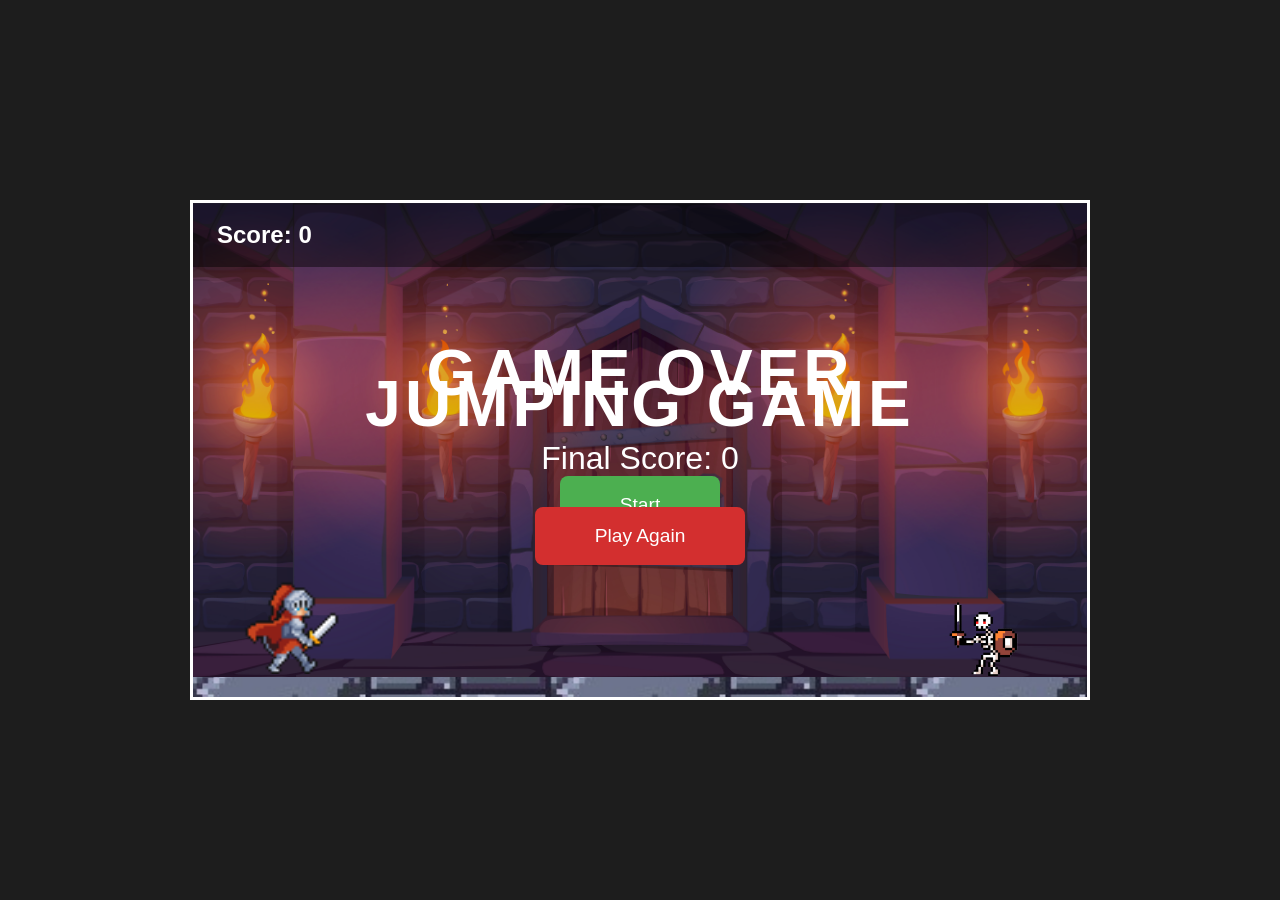
==== index.html @ 6ca42f58 "the 3 screens in index html and only 1 css file" ====
<!doctype html>
<html lang="en">
  <head>
    <meta charset="UTF-8" />
    <meta name="viewport" content="width=device-width, initial-scale=1.0" />
    <title>Jumping Game</title>
    <link rel="stylesheet" href="styles/styles.css" />
    <script src="js/character.js" defer></script>
    <script src="js/obstacle.js" defer></script>
    <script src="js/game.js" defer></script>
  </head>

  <body>
    <main id="game-container">
      <img
        class="background-image"
        src="assets/images/medievalbackground.jpg"
        alt="Medieval background"
      />

      <section id="landing-screen" class="screen">
        <h1>Jumping Game</h1>

        <button id="start-btn">Start</button>
      </section>

      <section id="game-screen" class="screen hidden">
        <header id="game-header">
          <h2>
            Score:
            <span id="score">0</span>
          </h2>
        </header>

        <div id="game-area">
          <div id="character">
            <img src="assets/images/knight.png" alt="Knight" />
          </div>

          <div id="obstacle-container">
            <!-- inserts elements with class="obstacle" here with js -->
            <div class="obstacle">
              <img src="assets/images/skeleton.png" alt="Skeleton" />
            </div>
          </div>

          <div id="ground">
            <img src="assets/images/brick-ground.jpg" alt="Ground" />
          </div>
        </div>
      </section>

      <section id="gameover-screen" class="screen hidden">
        <h1>Game Over</h1>
        <p>
          Final Score:
          <span id="final-score">0</span>
        </p>
        <button id="restart-btn">Play Again</button>
      </section>
    </main>
  </body>
</html>
---- styles/styles.css ----
:root {
  --game-width: 900px;
  --game-height: 500px;
  --ground-height: 20px;
  --character-size: 100px;
  --obstacle-size: 78px;
  --background-color: #1d1d1d;
  --text-color: white;
  --green-button: #4caf50;
  --red-button: #d32f2f;
}

* {
  margin: 0;
  padding: 0;
  box-sizing: border-box;
}

body {
  display: flex;
  justify-content: center;
  align-items: center;
  min-height: 100vh;
  background: var(--background-color);
  font-family: Arial, Helvetica, sans-serif;
}

#game-container {
  position: relative;
  width: var(--game-width);
  height: var(--game-height);
  overflow: hidden;
  border: 3px solid white;
}

.background-image {
  position: absolute;
  inset: 0;
  width: 100%;
  height: 100%;
  object-fit: cover;
  opacity: 0.85;
  z-index: -1;
}

.screen {
  position: absolute;
  inset: 0;
}

.hidden {
  display: none;
}

#landing-screen {
  display: flex;
  flex-direction: column;
  justify-content: center;
  align-items: center;
  gap: 35px;
}

#game-screen {
  display: flex;
  flex-direction: column;
}

#game-header {
  display: flex;
  align-items: center;
  padding: 18px 24px;
  color: var(--text-color);
  background: rgba(0, 0, 0, 0.45);
  z-index: 4;
}

#game-area {
  position: relative;
  flex: 1;
  overflow: hidden;
}

#character {
  position: absolute;
  left: 50px;
  bottom: 18px;
  width: var(--character-size);
  height: var(--character-size);
  z-index: 3;
}

#character img {
  width: 100%;
  height: 100%;
  object-fit: contain;
  user-select: none;
  pointer-events: none;
}

#obstacle-container {
  position: absolute;
  inset: 0;
  pointer-events: none;
}

/* Every obstacle created by JavaScript must use this class */
.obstacle {
  position: absolute;
  right: 60px;
  bottom: 20px;
  width: var(--obstacle-size);
  height: var(--obstacle-size);
  z-index: 3;
}

.obstacle img {
  width: 100%;
  height: 100%;
  object-fit: contain;
  user-select: none;
  pointer-events: none;
}

#ground {
  position: absolute;
  left: 0;
  bottom: 0;
  width: 100%;
  height: var(--ground-height);
  z-index: 2;
}

#ground img {
  width: 100%;
  height: 100%;
  object-fit: cover;
}

#gameover-screen {
  display: flex;
  flex-direction: column;
  justify-content: center;
  align-items: center;
  gap: 30px;
}

h1 {
  color: var(--text-color);
  font-size: 4rem;
  text-transform: uppercase;
  letter-spacing: 4px;
  text-align: center;
}

p {
  color: var(--text-color);
  font-size: 2rem;
}

button {
  padding: 18px 60px;
  border: none;
  border-radius: 8px;
  font-size: 1.2rem;
  color: white;
  cursor: pointer;
  transition: 0.25s;
}

button:hover {
  transform: scale(1.05);
}

#start-btn {
  background: var(--green-button);
}

#restart-btn {
  background: var(--red-button);
}
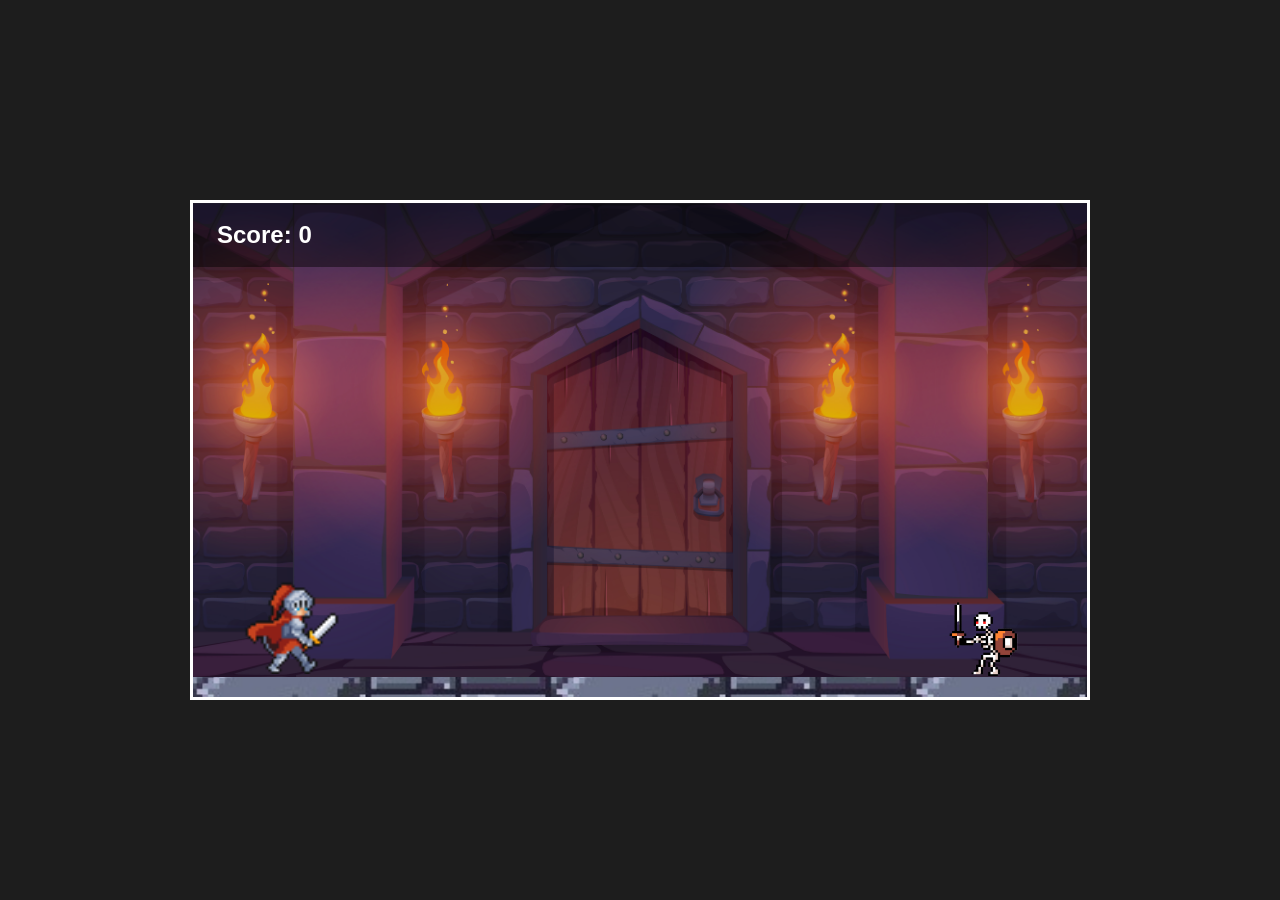
==== commit 96625fdb: "hidden class fixed" ====
--- a/index.html
+++ b/index.html
@@ -18,13 +18,13 @@
         alt="Medieval background"
       />
 
-      <section id="landing-screen" class="screen">
+      <section id="landing-screen" class="screen hidden">
         <h1>Jumping Game</h1>
 
         <button id="start-btn">Start</button>
       </section>
 
-      <section id="game-screen" class="screen hidden">
+      <section id="game-screen" class="screen">
         <header id="game-header">
           <h2>
             Score:
--- a/styles/styles.css
+++ b/styles/styles.css
@@ -49,7 +49,7 @@
 }
 
 .hidden {
-  display: none;
+  display: none !important;
 }
 
 #landing-screen {
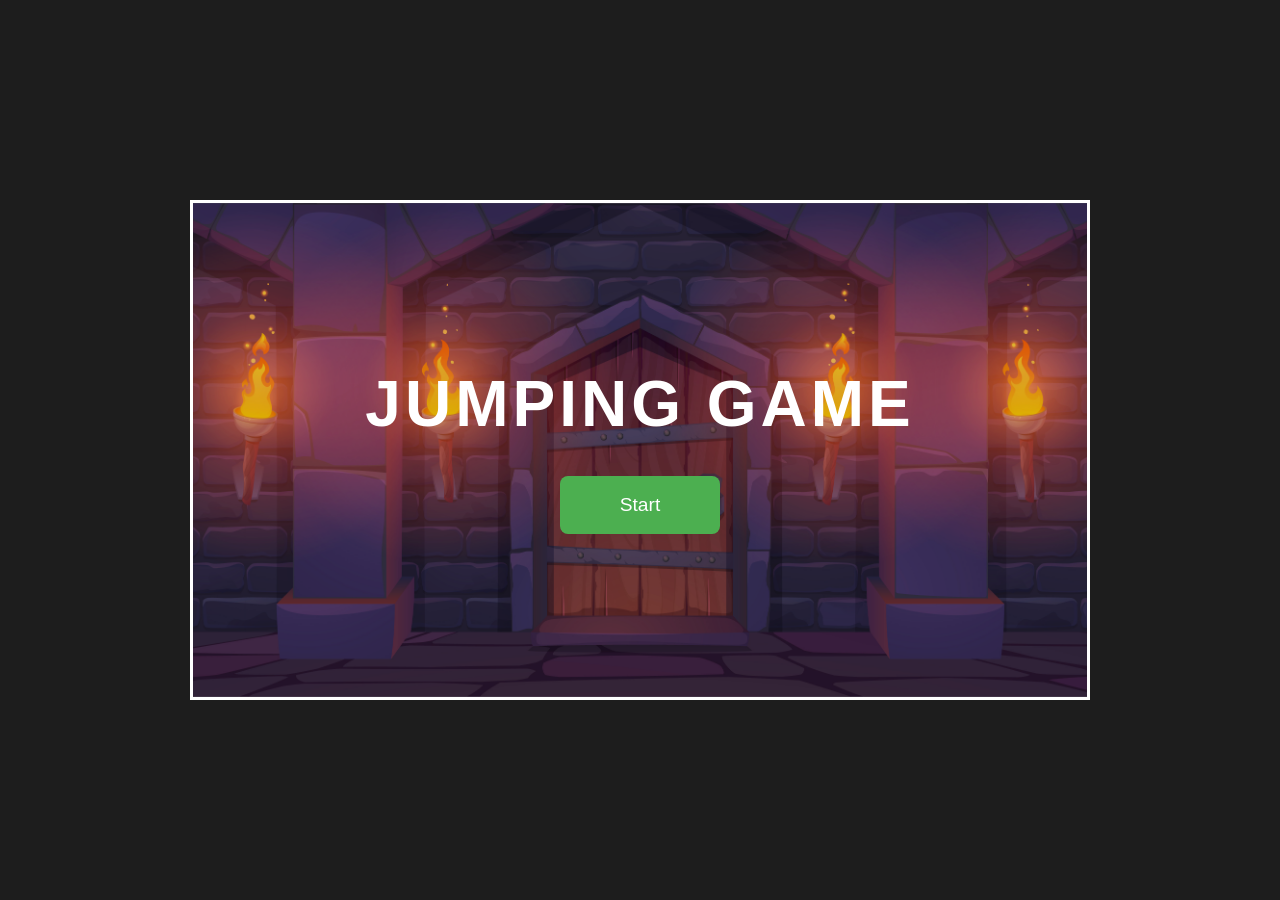
==== commit 97d37053: "Updated code structure" ====
--- a/index.html
+++ b/index.html
@@ -1,30 +1,30 @@
 <!doctype html>
 <html lang="en">
   <head>
-    <meta charset="UTF-8" />
-    <meta name="viewport" content="width=device-width, initial-scale=1.0" />
+    <meta charset="UTF-8">
+    <meta name="viewport" content="width=device-width, initial-scale=1.0">
     <title>Jumping Game</title>
-    <link rel="stylesheet" href="styles/styles.css" />
-    <script src="js/character.js" defer></script>
-    <script src="js/obstacle.js" defer></script>
-    <script src="js/game.js" defer></script>
+    <link rel="stylesheet" href="styles/styles.css">
+    <script src="./js/character.js" defer></script>
+    <script src="./js/obstacle.js" defer></script>
+    <script src="./js/game.js" defer></script>
   </head>
 
   <body>
     <main id="game-container">
       <img
         class="background-image"
-        src="assets/images/medievalbackground.jpg"
+        src="./assets/images/medievalbackground.jpg"
         alt="Medieval background"
-      />
+      >
 
-      <section id="landing-screen" class="screen hidden">
+      <section id="landing-screen" class="screen">
         <h1>Jumping Game</h1>
 
         <button id="start-btn">Start</button>
       </section>
 
-      <section id="game-screen" class="screen">
+      <section id="game-screen" class="screen hidden">
         <header id="game-header">
           <h2>
             Score:
@@ -34,18 +34,18 @@
 
         <div id="game-area">
           <div id="character">
-            <img src="assets/images/knight.png" alt="Knight" />
+            <img src="./assets/images/knight.png" alt="Knight">
           </div>
 
           <div id="obstacle-container">
             <!-- inserts elements with class="obstacle" here with js -->
             <div class="obstacle">
-              <img src="assets/images/skeleton.png" alt="Skeleton" />
+              <img src="./assets/images/skeleton.png" alt="Skeleton">
             </div>
           </div>
 
           <div id="ground">
-            <img src="assets/images/brick-ground.jpg" alt="Ground" />
+            <img src="./assets/images/brick-ground.jpg" alt="Ground">
           </div>
         </div>
       </section>
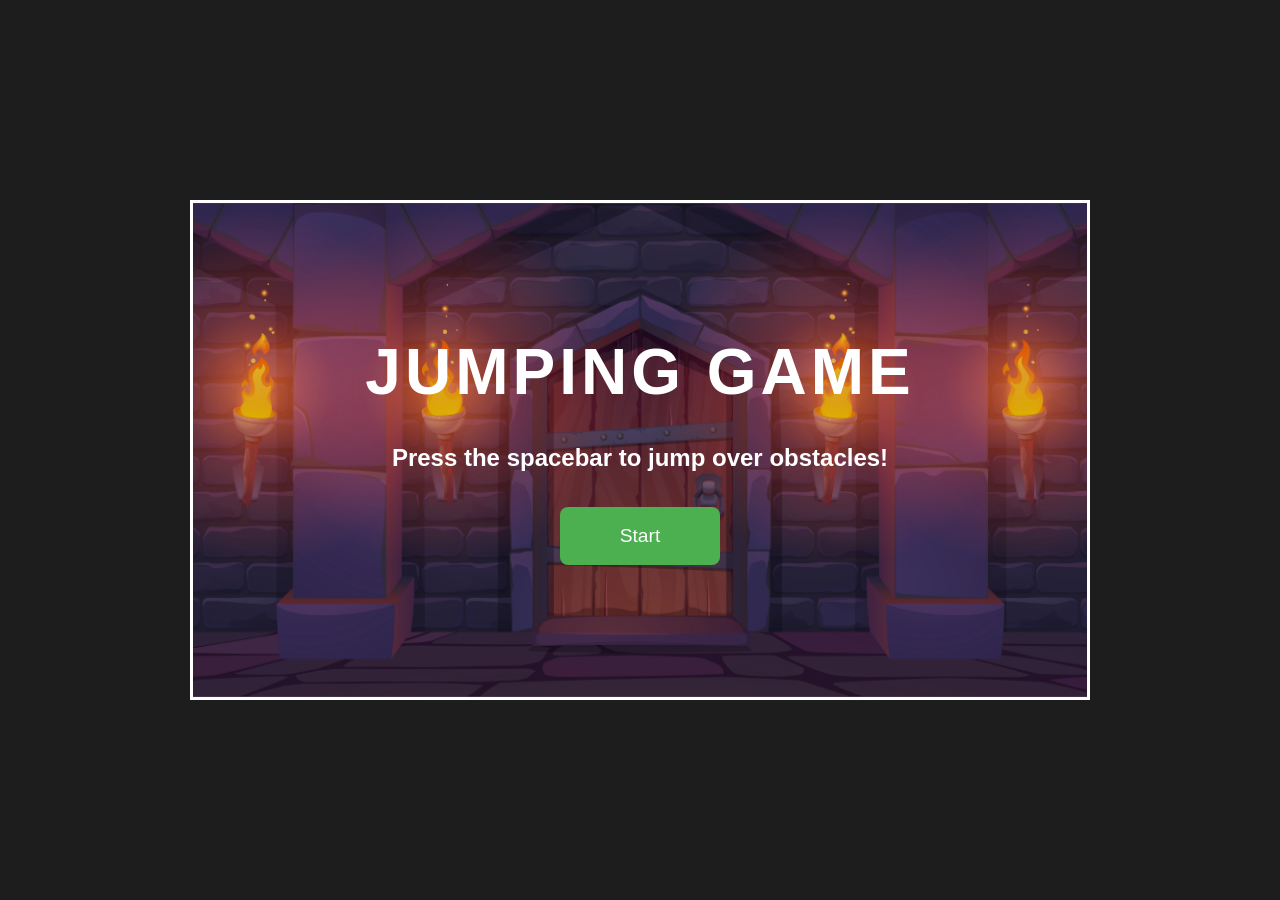
==== commit d68b360f: "Added UX explanantion to start screen" ====
--- a/index.html
+++ b/index.html
@@ -20,7 +20,7 @@
 
       <section id="landing-screen" class="screen">
         <h1>Jumping Game</h1>
-
+        <h2>Press the spacebar to jump over obstacles!</h2>
         <button id="start-btn">Start</button>
       </section>
 
@@ -40,7 +40,7 @@
           <div id="obstacle-container">
             <!-- inserts elements with class="obstacle" here with js -->
             <div class="obstacle">
-              <img src="./assets/images/skeleton.png" alt="Skeleton">
+              <img src="assets\images\skeleton.png" alt="Skeleton">
             </div>
           </div>
 
--- a/styles/styles.css
+++ b/styles/styles.css
@@ -23,6 +23,10 @@
   min-height: 100vh;
   background: var(--background-color);
   font-family: Arial, Helvetica, sans-serif;
+}
+
+#landing-screen > h2 {
+  color: white;
 }
 
 #game-container {
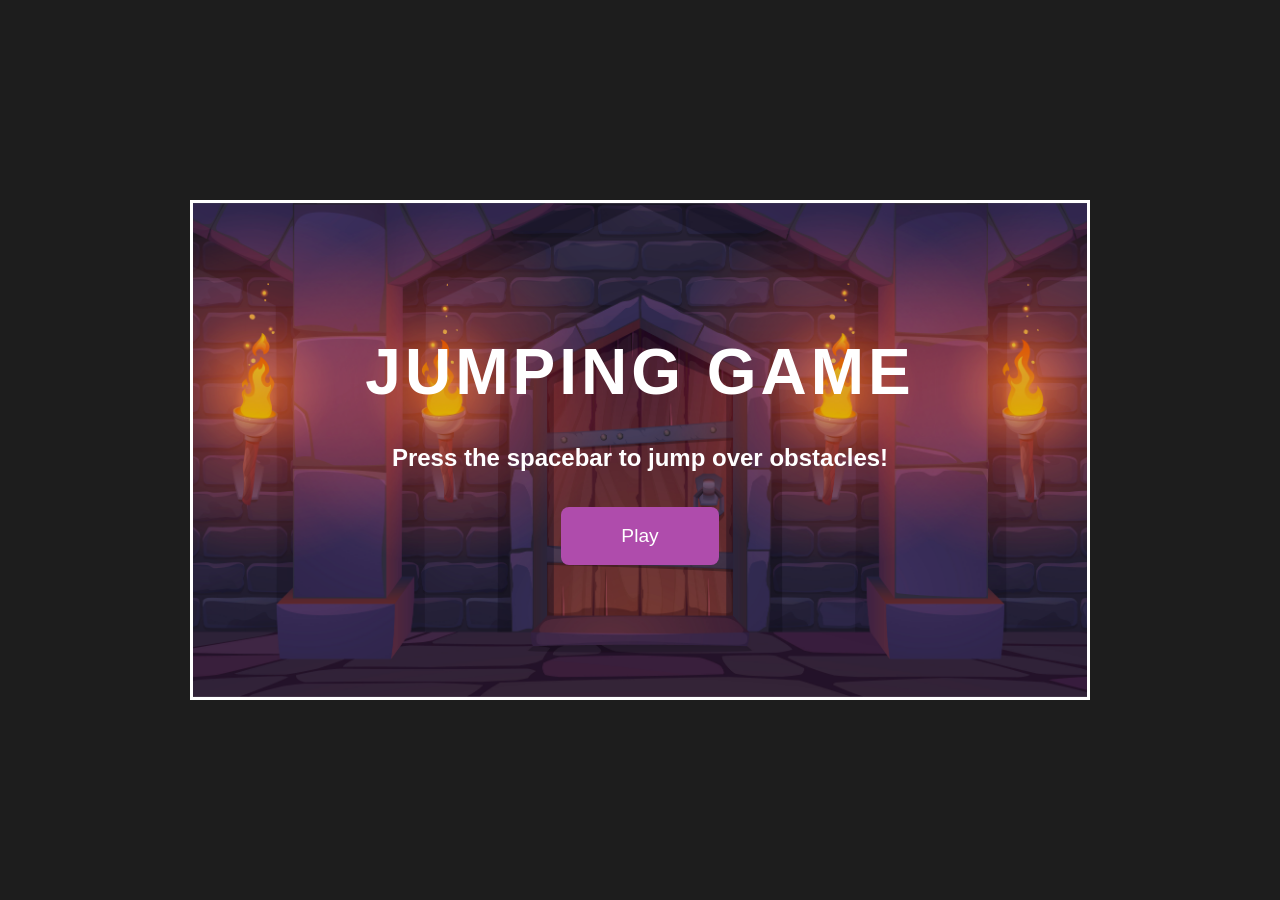
==== commit 7af006b1: "Golden Knight update" ====
--- a/index.html
+++ b/index.html
@@ -21,6 +21,27 @@
       <section id="landing-screen" class="screen">
         <h1>Jumping Game</h1>
         <h2>Press the spacebar to jump over obstacles!</h2>
+        <button id="play-btn">Play</button>
+      </section>
+
+      <section id="select-screen" class="screen hidden">
+        <p>Choose your character:</p>
+        <div id="selections">
+        <figure data-character="silver" class="selected">
+          <img src="./assets/images/silver-knight.png" alt="silver-knight">
+          <figcaption>
+            <span class="character-name">Silver Knight</span>
+            <span class="character-details">Standard jump height for classic gameplay.</span>
+          </figcaption>
+        </figure>
+        <figure data-character="golden">
+          <img src="./assets/images/golden-knight.png" alt="golden-knight">
+          <figcaption>
+            <span class="character-name">Golden Knight</span>
+            <span class="character-details">Blessed by solar magic to jump twice as high.</span>
+          </figcaption>
+        </figure>
+        </div>
         <button id="start-btn">Start</button>
       </section>
 
@@ -33,15 +54,10 @@
         </header>
 
         <div id="game-area">
-          <div id="character">
-            <img src="./assets/images/knight.png" alt="Knight">
-          </div>
+          <div id="character"></div>
 
           <div id="obstacle-container">
-            <!-- inserts elements with class="obstacle" here with js -->
-            <div class="obstacle">
-              <img src="assets\images\skeleton.png" alt="Skeleton">
-            </div>
+            <div class="obstacle"></div>
           </div>
 
           <div id="ground">
@@ -57,7 +73,8 @@
           <span id="final-score">0</span>
         </p>
         <button id="restart-btn">Play Again</button>
+        <button id="change-btn">Change Knight</button>
       </section>
     </main>
   </body>
-</html>
+</html>
--- a/styles/styles.css
+++ b/styles/styles.css
@@ -8,6 +8,7 @@
   --text-color: white;
   --green-button: #4caf50;
   --red-button: #d32f2f;
+  --purple-button: #af4cac;
 }
 
 * {
@@ -23,10 +24,6 @@
   min-height: 100vh;
   background: var(--background-color);
   font-family: Arial, Helvetica, sans-serif;
-}
-
-#landing-screen > h2 {
-  color: white;
 }
 
 #game-container {
@@ -64,6 +61,73 @@
   gap: 35px;
 }
 
+#landing-screen > h2 {
+  color: white;
+}
+
+#select-screen {
+  display: flex;
+  flex-direction: column;
+  justify-content: center;
+  align-items: center;
+  gap: 30px;
+}
+
+#select-screen > h2 {
+  color: white;
+}
+
+#selections {
+  display: flex;
+  flex-wrap: wrap;
+  align-items: flex-start;
+  justify-content: center;
+  gap: 100px;
+}
+
+#selections figure {
+  display: flex;
+  flex-direction: column;
+  align-items: center;
+  max-width: 150px;
+  margin: 0;
+  cursor: pointer;
+  transition: border-color 0.2 ease;
+}
+
+#selections img {
+  width: 100%;
+  max-width: 125px;
+  height: 125px;
+  align-items: center;
+  margin-bottom: 5px;
+  border-radius: 5px;
+  border: 3px solid transparent;
+}
+
+#selections figure.selected img {
+  border-color: #4caf50;
+}
+
+#selections figcaption {
+  width: 100%;
+  max-width: 125px;
+  text-align: center;
+}
+
+figcaption span {
+  display: block;
+}
+
+.character-name {
+  font-weight: bold;
+  margin-bottom: 5px;
+}
+
+.character-details {
+  font-style: italic;
+}
+
 #game-screen {
   display: flex;
   flex-direction: column;
@@ -107,7 +171,6 @@
   pointer-events: none;
 }
 
-/* Every obstacle created by JavaScript must use this class */
 .obstacle {
   position: absolute;
   right: 60px;
@@ -159,6 +222,11 @@
 p {
   color: var(--text-color);
   font-size: 2rem;
+}
+
+figcaption {
+  color: var(--text-color);
+  font-size: 1rem;
 }
 
 button {
@@ -175,6 +243,10 @@
   transform: scale(1.05);
 }
 
+#play-btn, #change-btn {
+  background: var(--purple-button);
+}
+
 #start-btn {
   background: var(--green-button);
 }
